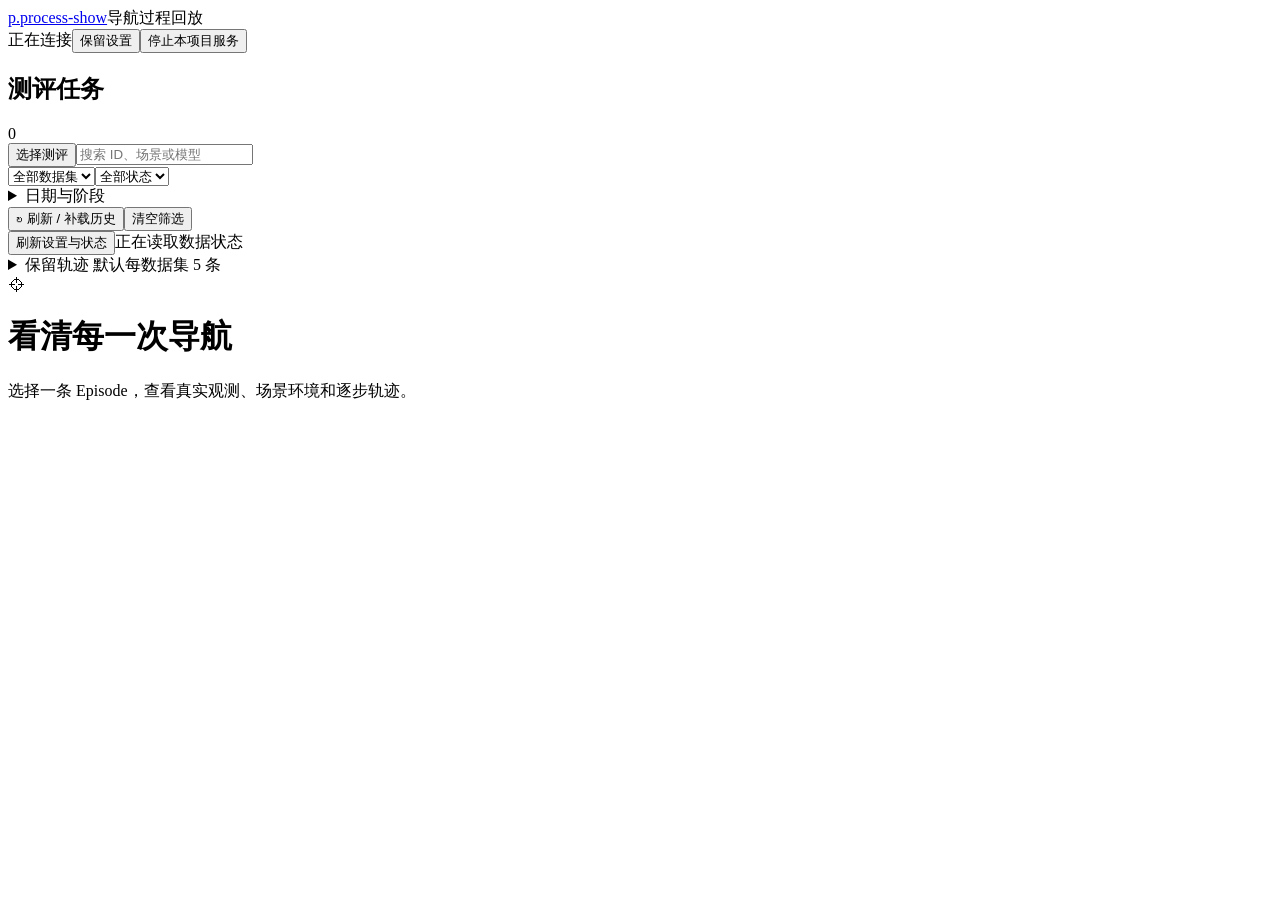
==== process_show/web/viewer.html @ 3bc6e3a2 "Add scoped VLN replay plugin with native launchers and isolated run ports Provide local Linux/macOS/" ====
<!doctype html>
<html lang="zh-CN"><head><meta charset="utf-8"><meta name="viewport" content="width=device-width, initial-scale=1"><title>process-show · 测评回放</title><link rel="stylesheet" href="/viewer.css"></head>
<body>
<header class="appbar"><a class="brand" href="/"><span class="brandmark">p.</span>process-show</a><span class="app-tag">导航过程回放</span><div class="appbar-right"><span class="connection" id="connection">正在连接</span><button id="settings">保留设置</button><button id="stop-service">停止本项目服务</button></div></header>
<div class="shell"><aside class="sidebar"><div class="section-heading"><h2>测评任务</h2><span id="count" class="count">0</span></div><button id="choose-run" class="primary">选择测评</button><input id="search" type="search" placeholder="搜索 ID、场景或模型" aria-label="搜索任务"><div class="filter-row"><select id="dataset" aria-label="数据集"><option value="">全部数据集</option></select><select id="state" aria-label="状态"><option value="">全部状态</option><option value="live">进行中</option><option value="ready">可下载</option><option value="success">成功</option><option value="failure">失败</option><option value="kept">已保留</option></select></div><details class="more-filters"><summary>日期与阶段</summary><input id="date" type="date" aria-label="日期"><input id="stage" placeholder="阶段" aria-label="阶段"></details><div class="refresh-row"><button id="refresh-data" title="重新扫描本项目配置的原始记录，并重试当前画面">↻ 刷新 / 补载历史</button><button id="clear-filters" title="清空搜索、数据集、日期和阶段筛选">清空筛选</button></div><button id="open-refresh" class="refresh-settings-button">刷新设置与状态</button><output id="refresh-status" aria-live="polite">正在读取数据状态</output><div id="list-summary"></div><div id="episodes" class="episode-list"></div><button id="load-more" hidden>加载更多任务</button><details class="keep-panel"><summary>保留轨迹 <span>默认每数据集 5 条</span></summary><form id="keep-form" class="sidebar-footer keep-card"><div class="keep-heading">保留轨迹 <span>缓存 1 小时</span></div><label for="keep-dataset">数据集</label><select id="keep-dataset" required aria-label="保留轨迹的数据集"></select><label for="keep-ids">指定 Episode ID</label><textarea id="keep-ids" rows="2" placeholder="例如：1107, 1563" aria-label="要保留的轨迹 ID"></textarea><p id="keep-hint">默认保留 5 条；不足随机补全，超过全部保留。</p><button type="submit" id="save-keep" class="primary">保存选择</button><output id="keep-feedback" aria-live="polite"></output></form></details></aside>
<main><div id="empty" class="empty"><span class="empty-symbol">⌖</span><h1>看清每一次导航</h1><p>选择一条 Episode，查看真实观测、场景环境和逐步轨迹。</p></div>
<article id="viewer" hidden><div class="episode-heading"><div><div class="eyebrow" id="eyebrow"></div><h1 id="title"></h1><div class="identity" id="identity"></div></div><div class="heading-actions"><span class="status" id="status"></span><button id="pin">☆ 保留</button><button id="save-options">保存到…</button><a id="download" class="button primary">下载 MP4 <span>↓</span></a></div></div>
<section class="instruction-card"><div class="instruction-label">INSTRUCTION <span>导航指令</span><button id="copy">复制</button></div><p id="instruction"></p><button id="expand" class="text-button">展开完整指令</button></section>
<div class="views"><section class="view-card"><div class="view-header"><h2>第一视角</h2><span id="observation-label" class="observation-label"></span></div><div class="rgb-stage"><img id="rgb" alt="已记录的真实第一视角" hidden><div id="rgb-empty" class="rgb-empty">选择步骤后显示真实观测</div><div id="image-loading" hidden>正在加载观测</div><div id="observation-badge" class="image-badge" hidden></div></div><div class="view-footer"><span id="rgb-note"></span><label class="check"><input id="strict" type="checkbox">只看当前步原始帧</label></div></section>
<section class="view-card"><div class="view-header"><h2>场景 BEV</h2><div class="map-actions"><select id="map-mode" aria-label="BEV图层"><option value="scene">物体与环境</option><option value="nav">可通行区域</option></select><button id="zoom-out" aria-label="缩小地图">−</button><button id="zoom-in" aria-label="放大地图">＋</button><button id="fit-map">全局路线</button><button id="retry-map">重试地图</button></div></div><div class="map-stage"><canvas id="bev" aria-label="包含场景物体和轨迹的BEV图"></canvas><div id="map-tooltip" hidden></div><div id="map-message" class="map-message">正在加载场景</div><div class="map-legend"><span><i class="start-key"></i>起点</span><span><i class="goal-key"></i>目标</span><span><i class="route-key"></i>已走轨迹</span><span><i class="agent-key"></i>当前位姿</span><span><i class="observation-key"></i>图像位姿</span></div></div><div class="view-footer"><span id="map-note"></span><span id="coordinates" class="mono"></span><span id="anchor-status"></span></div></section></div>
<section class="timeline-card"><div class="action-summary"><div><span class="action-kicker">本步实际执行</span><strong id="action-current">初始化</strong></div><span id="action-origin"></span></div><div id="action-sequence" class="action-sequence" role="group" aria-label="逐步动作序列"></div><div class="transport"><div class="play-controls"><button id="previous" aria-label="前一步">‹</button><button id="play" class="play" aria-label="播放或暂停">▶</button><button id="next" aria-label="后一步">›</button><select id="speed" aria-label="播放速度"><option value="0.5">0.5×</option><option value="1" selected>1×</option><option value="2">2×</option><option value="4">4×</option></select></div><div class="step-count"><strong id="step-label">0</strong><span id="total-label">/ 0 步</span></div><div class="timeline-right"><span id="action" class="action-chip"></span><button id="follow">跟随最新</button><label class="jump">跳转 <input id="step-number" type="number" min="0" value="0" aria-label="跳转步号"></label></div></div><div class="scrubber"><canvas id="coverage" aria-label="已记录图像的位置"></canvas><input id="timeline" type="range" min="0" max="0" step="1" value="0" aria-label="导航step滑动条"></div><div class="timeline-caption"><span>0 · RESET</span><span id="coverage-label"></span><span id="end-label"></span></div></section>
<div class="bottom-line"><span id="retention-note"></span><span id="step-info"></span></div><details class="diagnostics"><summary>任务身份、模型输出与指标</summary><pre id="raw"></pre></details><p id="error" class="error"></p><output id="performance" hidden data-paints="0" data-observation-requests="0" data-last-paint-ms="0"></output></article></main></div>
<dialog id="run-dialog"><div class="run-dialog-heading"><div><h2>选择本目录内的测评</h2><p id="run-root"></p></div><button id="close-runs" aria-label="关闭测评选择">×</button></div><div class="run-tools"><input id="run-search" type="search" aria-label="搜索测评" placeholder="搜索日期、模型、数据集或运行名称"><button id="refresh-runs">刷新列表</button></div><p id="run-summary"></p><div id="run-list" class="run-list"></div><p id="run-error" class="error" aria-live="polite"></p></dialog><dialog id="save-dialog"><form id="save-form"><h2>保存轨迹视频</h2><p id="save-identity"></p><label class="save-choice"><input type="radio" name="save-destination" value="server" checked><span><strong>保留在运行目录</strong><small>固定到当前项目 outputs/process-show，不受缓存到期清理。</small></span></label><label class="save-choice"><input type="radio" name="save-destination" value="local"><span><strong>保存到本机</strong><small>下载完整 MP4，在浏览器支持时选择本机存放目录。</small></span></label><p id="save-availability"></p><p id="save-feedback" aria-live="polite"></p><div class="dialog-actions"><button type="button" id="cancel-save">关闭</button><button type="submit" class="primary" id="confirm-save">保存</button></div></form></dialog><dialog id="refresh-dialog"><h2>刷新设置与数据状态</h2><div class="refresh-options"><label class="check"><input id="refresh-history" type="checkbox" checked>刷新时补载历史记录</label><label>自动检查<select id="refresh-interval" aria-label="自动刷新间隔"><option value="5">每 5 秒</option><option value="15" selected>每 15 秒</option><option value="30">每 30 秒</option><option value="0">仅实时通知 / 手动</option></select></label><p>仅读取本项目已配置的运行目录；不重跑模型，不恢复已清除的视频。</p><div id="sync-details"></div></div><div class="dialog-actions"><button id="close-refresh">关闭</button></div></dialog><dialog id="policy-dialog"><form id="policy-form"><h2>缓存与保留</h2><p>默认缓存 1 小时，可自行修改。视频生成完成后计时，手动固定和指定保留项优先。</p><div class="form-grid"><label>每数据集默认保留数<input id="policy-count" type="number" min="0" required></label><label>当前数据集数量<input id="dataset-count" type="number" min="0" placeholder="沿用默认"></label></div><label>缓存时长<select id="cache-duration" aria-label="缓存时长"><option value="900">15 分钟</option><option value="1800">30 分钟</option><option value="3600">1 小时（默认）</option><option value="10800">3 小时</option><option value="21600">6 小时</option><option value="86400">24 小时</option><option value="custom">自定义</option></select></label><label id="custom-cache-label" hidden>自定义时长（分钟）<input id="cache-minutes" type="number" min="1" max="43200" step="1" value="60"></label><p>允许 1 分钟至 30 天。修改后适用于尚存的未固定视频；缩短时长可能使旧视频在下一次清理时到期，已删除视频无法恢复。</p><label>存储上限（GiB）<input id="disk-limit" type="number" min="1" required></label><label>额外保留条件<select id="rule-kind"><option value="">不新增</option><option value="episode_id">当前 Episode</option><option value="scene_id">当前场景</option><option value="stage">当前阶段</option></select></label><label>已有条件（JSON）<textarea id="rules" rows="4"></textarea></label><p id="policy-usage"></p><div class="dialog-actions"><button type="button" id="cancel-policy">取消</button><button type="submit" class="primary">保存</button></div><p id="policy-error" class="error"></p></form></dialog><script src="/navigation.js"></script><script src="/route_overlay.js"></script><script src="/viewer.js"></script></body></html>
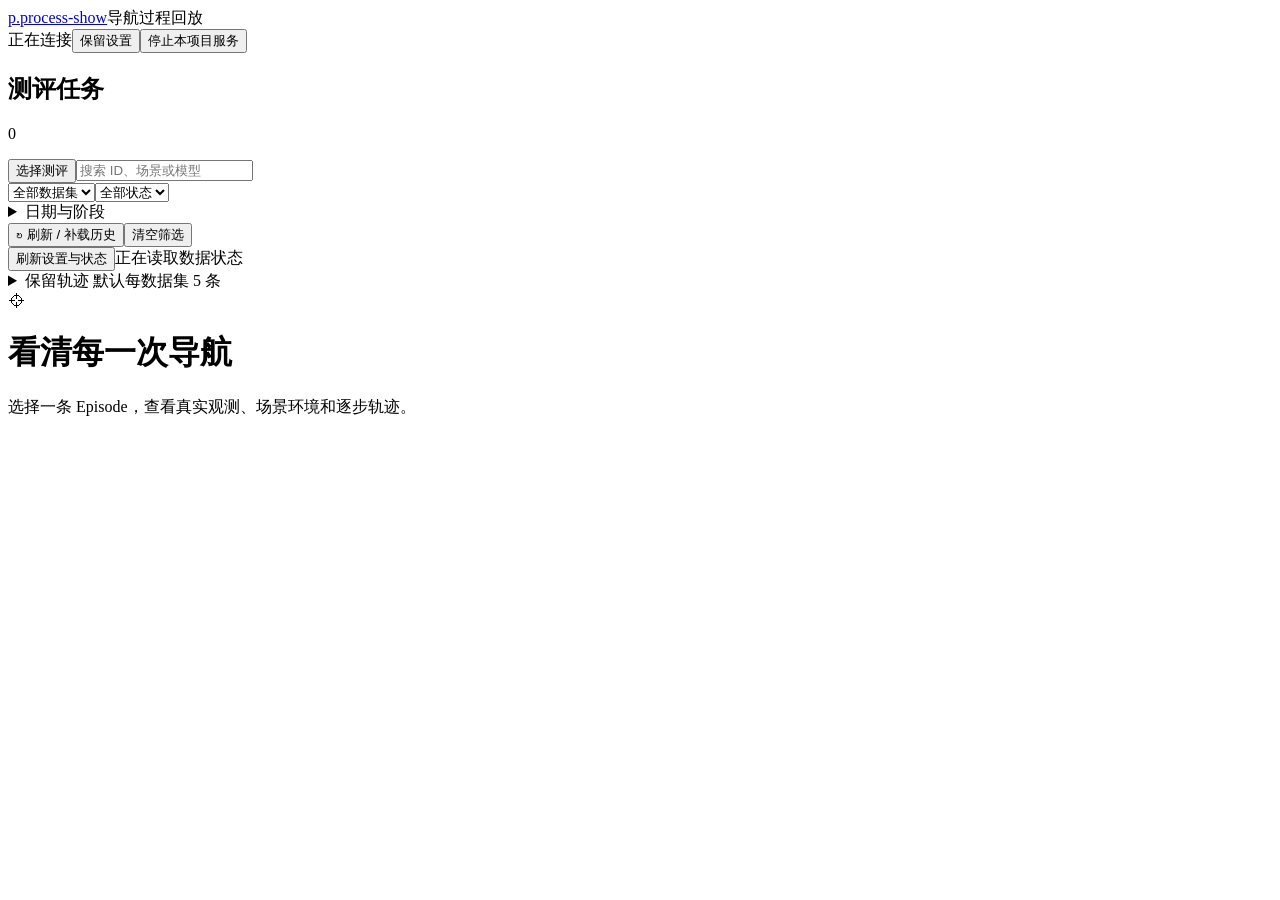
==== commit 2b287da2: "Isolate evaluations by source and support generic live telemetry Keep the control endpoint selection" ====
--- a/process_show/web/viewer.html
+++ b/process_show/web/viewer.html
@@ -2,7 +2,7 @@
 <html lang="zh-CN"><head><meta charset="utf-8"><meta name="viewport" content="width=device-width, initial-scale=1"><title>process-show · 测评回放</title><link rel="stylesheet" href="/viewer.css"></head>
 <body>
 <header class="appbar"><a class="brand" href="/"><span class="brandmark">p.</span>process-show</a><span class="app-tag">导航过程回放</span><div class="appbar-right"><span class="connection" id="connection">正在连接</span><button id="settings">保留设置</button><button id="stop-service">停止本项目服务</button></div></header>
-<div class="shell"><aside class="sidebar"><div class="section-heading"><h2>测评任务</h2><span id="count" class="count">0</span></div><button id="choose-run" class="primary">选择测评</button><input id="search" type="search" placeholder="搜索 ID、场景或模型" aria-label="搜索任务"><div class="filter-row"><select id="dataset" aria-label="数据集"><option value="">全部数据集</option></select><select id="state" aria-label="状态"><option value="">全部状态</option><option value="live">进行中</option><option value="ready">可下载</option><option value="success">成功</option><option value="failure">失败</option><option value="kept">已保留</option></select></div><details class="more-filters"><summary>日期与阶段</summary><input id="date" type="date" aria-label="日期"><input id="stage" placeholder="阶段" aria-label="阶段"></details><div class="refresh-row"><button id="refresh-data" title="重新扫描本项目配置的原始记录，并重试当前画面">↻ 刷新 / 补载历史</button><button id="clear-filters" title="清空搜索、数据集、日期和阶段筛选">清空筛选</button></div><button id="open-refresh" class="refresh-settings-button">刷新设置与状态</button><output id="refresh-status" aria-live="polite">正在读取数据状态</output><div id="list-summary"></div><div id="episodes" class="episode-list"></div><button id="load-more" hidden>加载更多任务</button><details class="keep-panel"><summary>保留轨迹 <span>默认每数据集 5 条</span></summary><form id="keep-form" class="sidebar-footer keep-card"><div class="keep-heading">保留轨迹 <span>缓存 1 小时</span></div><label for="keep-dataset">数据集</label><select id="keep-dataset" required aria-label="保留轨迹的数据集"></select><label for="keep-ids">指定 Episode ID</label><textarea id="keep-ids" rows="2" placeholder="例如：1107, 1563" aria-label="要保留的轨迹 ID"></textarea><p id="keep-hint">默认保留 5 条；不足随机补全，超过全部保留。</p><button type="submit" id="save-keep" class="primary">保存选择</button><output id="keep-feedback" aria-live="polite"></output></form></details></aside>
+<div class="shell"><aside class="sidebar"><div class="section-heading"><h2>测评任务</h2><span id="count" class="count">0</span></div><p id="active-run" class="active-run" aria-live="polite"></p><button id="choose-run" class="primary">选择测评</button><input id="search" type="search" placeholder="搜索 ID、场景或模型" aria-label="搜索任务"><div class="filter-row"><select id="dataset" aria-label="数据集"><option value="">全部数据集</option></select><select id="state" aria-label="状态"><option value="">全部状态</option><option value="live">进行中</option><option value="ready">可下载</option><option value="success">成功</option><option value="failure">失败</option><option value="kept">已保留</option></select></div><details class="more-filters"><summary>日期与阶段</summary><input id="date" type="date" aria-label="日期"><input id="stage" placeholder="阶段" aria-label="阶段"></details><div class="refresh-row"><button id="refresh-data" title="重新扫描本项目配置的原始记录，并重试当前画面">↻ 刷新 / 补载历史</button><button id="clear-filters" title="清空搜索、数据集、日期和阶段筛选">清空筛选</button></div><button id="open-refresh" class="refresh-settings-button">刷新设置与状态</button><output id="refresh-status" aria-live="polite">正在读取数据状态</output><div id="list-summary"></div><div id="episodes" class="episode-list"></div><button id="load-more" hidden>加载更多任务</button><details class="keep-panel"><summary>保留轨迹 <span>默认每数据集 5 条</span></summary><form id="keep-form" class="sidebar-footer keep-card"><div class="keep-heading">保留轨迹 <span>缓存 1 小时</span></div><label for="keep-dataset">数据集</label><select id="keep-dataset" required aria-label="保留轨迹的数据集"></select><label for="keep-ids">指定 Episode ID</label><textarea id="keep-ids" rows="2" placeholder="例如：1107, 1563" aria-label="要保留的轨迹 ID"></textarea><p id="keep-hint">默认保留 5 条；不足随机补全，超过全部保留。</p><button type="submit" id="save-keep" class="primary">保存选择</button><output id="keep-feedback" aria-live="polite"></output></form></details></aside>
 <main><div id="empty" class="empty"><span class="empty-symbol">⌖</span><h1>看清每一次导航</h1><p>选择一条 Episode，查看真实观测、场景环境和逐步轨迹。</p></div>
 <article id="viewer" hidden><div class="episode-heading"><div><div class="eyebrow" id="eyebrow"></div><h1 id="title"></h1><div class="identity" id="identity"></div></div><div class="heading-actions"><span class="status" id="status"></span><button id="pin">☆ 保留</button><button id="save-options">保存到…</button><a id="download" class="button primary">下载 MP4 <span>↓</span></a></div></div>
 <section class="instruction-card"><div class="instruction-label">INSTRUCTION <span>导航指令</span><button id="copy">复制</button></div><p id="instruction"></p><button id="expand" class="text-button">展开完整指令</button></section>
@@ -10,4 +10,4 @@
 <section class="view-card"><div class="view-header"><h2>场景 BEV</h2><div class="map-actions"><select id="map-mode" aria-label="BEV图层"><option value="scene">物体与环境</option><option value="nav">可通行区域</option></select><button id="zoom-out" aria-label="缩小地图">−</button><button id="zoom-in" aria-label="放大地图">＋</button><button id="fit-map">全局路线</button><button id="retry-map">重试地图</button></div></div><div class="map-stage"><canvas id="bev" aria-label="包含场景物体和轨迹的BEV图"></canvas><div id="map-tooltip" hidden></div><div id="map-message" class="map-message">正在加载场景</div><div class="map-legend"><span><i class="start-key"></i>起点</span><span><i class="goal-key"></i>目标</span><span><i class="route-key"></i>已走轨迹</span><span><i class="agent-key"></i>当前位姿</span><span><i class="observation-key"></i>图像位姿</span></div></div><div class="view-footer"><span id="map-note"></span><span id="coordinates" class="mono"></span><span id="anchor-status"></span></div></section></div>
 <section class="timeline-card"><div class="action-summary"><div><span class="action-kicker">本步实际执行</span><strong id="action-current">初始化</strong></div><span id="action-origin"></span></div><div id="action-sequence" class="action-sequence" role="group" aria-label="逐步动作序列"></div><div class="transport"><div class="play-controls"><button id="previous" aria-label="前一步">‹</button><button id="play" class="play" aria-label="播放或暂停">▶</button><button id="next" aria-label="后一步">›</button><select id="speed" aria-label="播放速度"><option value="0.5">0.5×</option><option value="1" selected>1×</option><option value="2">2×</option><option value="4">4×</option></select></div><div class="step-count"><strong id="step-label">0</strong><span id="total-label">/ 0 步</span></div><div class="timeline-right"><span id="action" class="action-chip"></span><button id="follow">跟随最新</button><label class="jump">跳转 <input id="step-number" type="number" min="0" value="0" aria-label="跳转步号"></label></div></div><div class="scrubber"><canvas id="coverage" aria-label="已记录图像的位置"></canvas><input id="timeline" type="range" min="0" max="0" step="1" value="0" aria-label="导航step滑动条"></div><div class="timeline-caption"><span>0 · RESET</span><span id="coverage-label"></span><span id="end-label"></span></div></section>
 <div class="bottom-line"><span id="retention-note"></span><span id="step-info"></span></div><details class="diagnostics"><summary>任务身份、模型输出与指标</summary><pre id="raw"></pre></details><p id="error" class="error"></p><output id="performance" hidden data-paints="0" data-observation-requests="0" data-last-paint-ms="0"></output></article></main></div>
-<dialog id="run-dialog"><div class="run-dialog-heading"><div><h2>选择本目录内的测评</h2><p id="run-root"></p></div><button id="close-runs" aria-label="关闭测评选择">×</button></div><div class="run-tools"><input id="run-search" type="search" aria-label="搜索测评" placeholder="搜索日期、模型、数据集或运行名称"><button id="refresh-runs">刷新列表</button></div><p id="run-summary"></p><div id="run-list" class="run-list"></div><p id="run-error" class="error" aria-live="polite"></p></dialog><dialog id="save-dialog"><form id="save-form"><h2>保存轨迹视频</h2><p id="save-identity"></p><label class="save-choice"><input type="radio" name="save-destination" value="server" checked><span><strong>保留在运行目录</strong><small>固定到当前项目 outputs/process-show，不受缓存到期清理。</small></span></label><label class="save-choice"><input type="radio" name="save-destination" value="local"><span><strong>保存到本机</strong><small>下载完整 MP4，在浏览器支持时选择本机存放目录。</small></span></label><p id="save-availability"></p><p id="save-feedback" aria-live="polite"></p><div class="dialog-actions"><button type="button" id="cancel-save">关闭</button><button type="submit" class="primary" id="confirm-save">保存</button></div></form></dialog><dialog id="refresh-dialog"><h2>刷新设置与数据状态</h2><div class="refresh-options"><label class="check"><input id="refresh-history" type="checkbox" checked>刷新时补载历史记录</label><label>自动检查<select id="refresh-interval" aria-label="自动刷新间隔"><option value="5">每 5 秒</option><option value="15" selected>每 15 秒</option><option value="30">每 30 秒</option><option value="0">仅实时通知 / 手动</option></select></label><p>仅读取本项目已配置的运行目录；不重跑模型，不恢复已清除的视频。</p><div id="sync-details"></div></div><div class="dialog-actions"><button id="close-refresh">关闭</button></div></dialog><dialog id="policy-dialog"><form id="policy-form"><h2>缓存与保留</h2><p>默认缓存 1 小时，可自行修改。视频生成完成后计时，手动固定和指定保留项优先。</p><div class="form-grid"><label>每数据集默认保留数<input id="policy-count" type="number" min="0" required></label><label>当前数据集数量<input id="dataset-count" type="number" min="0" placeholder="沿用默认"></label></div><label>缓存时长<select id="cache-duration" aria-label="缓存时长"><option value="900">15 分钟</option><option value="1800">30 分钟</option><option value="3600">1 小时（默认）</option><option value="10800">3 小时</option><option value="21600">6 小时</option><option value="86400">24 小时</option><option value="custom">自定义</option></select></label><label id="custom-cache-label" hidden>自定义时长（分钟）<input id="cache-minutes" type="number" min="1" max="43200" step="1" value="60"></label><p>允许 1 分钟至 30 天。修改后适用于尚存的未固定视频；缩短时长可能使旧视频在下一次清理时到期，已删除视频无法恢复。</p><label>存储上限（GiB）<input id="disk-limit" type="number" min="1" required></label><label>额外保留条件<select id="rule-kind"><option value="">不新增</option><option value="episode_id">当前 Episode</option><option value="scene_id">当前场景</option><option value="stage">当前阶段</option></select></label><label>已有条件（JSON）<textarea id="rules" rows="4"></textarea></label><p id="policy-usage"></p><div class="dialog-actions"><button type="button" id="cancel-policy">取消</button><button type="submit" class="primary">保存</button></div><p id="policy-error" class="error"></p></form></dialog><script src="/navigation.js"></script><script src="/route_overlay.js"></script><script src="/viewer.js"></script></body></html>
+<dialog id="run-dialog"><div class="run-dialog-heading"><div><h2>选择本目录内的测评</h2><p id="run-root"></p></div><button id="close-runs" aria-label="关闭测评选择">×</button></div><div class="run-tools"><input id="run-search" type="search" aria-label="搜索测评" placeholder="搜索日期、模型、数据集或运行名称"><button id="refresh-runs">刷新列表</button></div><p id="run-summary"></p><div id="run-list" class="run-list"></div><p id="run-error" class="error" aria-live="polite"></p></dialog><dialog id="save-dialog"><form id="save-form"><h2>保存轨迹视频</h2><p id="save-identity"></p><label class="save-choice"><input type="radio" name="save-destination" value="server" checked><span><strong>保留在运行目录</strong><small>固定到当前项目 outputs/process-show，不受缓存到期清理。</small></span></label><label class="save-choice"><input type="radio" name="save-destination" value="local"><span><strong>保存到本机</strong><small>下载完整 MP4，在浏览器支持时选择本机存放目录。</small></span></label><p id="save-availability"></p><p id="save-feedback" aria-live="polite"></p><div class="dialog-actions"><button type="button" id="cancel-save">关闭</button><button type="submit" class="primary" id="confirm-save">保存</button></div></form></dialog><dialog id="refresh-dialog"><h2>刷新设置与数据状态</h2><div class="refresh-options"><label class="check"><input id="refresh-history" type="checkbox" checked>刷新时补载历史记录</label><label>自动检查<select id="refresh-interval" aria-label="自动刷新间隔"><option value="5">每 5 秒</option><option value="15" selected>每 15 秒</option><option value="30">每 30 秒</option><option value="0">仅实时通知 / 手动</option></select></label><p>仅读取本项目已配置的运行目录；不重跑模型，不恢复已清除的视频。</p><div id="sync-details"></div></div><div class="dialog-actions"><button id="close-refresh">关闭</button></div></dialog><dialog id="policy-dialog"><form id="policy-form"><h2>缓存与保留</h2><p>默认缓存 1 小时，可自行修改。视频生成完成后计时，手动固定和指定保留项优先。</p><div class="form-grid"><label>每数据集默认保留数<input id="policy-count" type="number" min="0" required></label><label>当前数据集数量<input id="dataset-count" type="number" min="0" placeholder="沿用默认"></label></div><label>缓存时长<select id="cache-duration" aria-label="缓存时长"><option value="900">15 分钟</option><option value="1800">30 分钟</option><option value="3600">1 小时（默认）</option><option value="10800">3 小时</option><option value="21600">6 小时</option><option value="86400">24 小时</option><option value="custom">自定义</option></select></label><label id="custom-cache-label" hidden>自定义时长（分钟）<input id="cache-minutes" type="number" min="1" max="43200" step="1" value="60"></label><p>允许 1 分钟至 30 天。修改后适用于尚存的未固定视频；缩短时长可能使旧视频在下一次清理时到期，已删除视频无法恢复。</p><label>存储上限（GiB）<input id="disk-limit" type="number" min="1" required></label><label>额外保留条件<select id="rule-kind"><option value="">不新增</option><option value="episode_id">当前 Episode</option><option value="scene_id">当前场景</option><option value="stage">当前阶段</option></select></label><label>已有条件（JSON）<textarea id="rules" rows="4"></textarea></label><p id="policy-usage"></p><div class="dialog-actions"><button type="button" id="cancel-policy">取消</button><button type="submit" class="primary">保存</button></div><p id="policy-error" class="error"></p></form></dialog><script src="/navigation.js"></script><script src="/route_overlay.js"></script><script src="/evaluation_scope.js"></script><script src="/viewer.js"></script></body></html>
